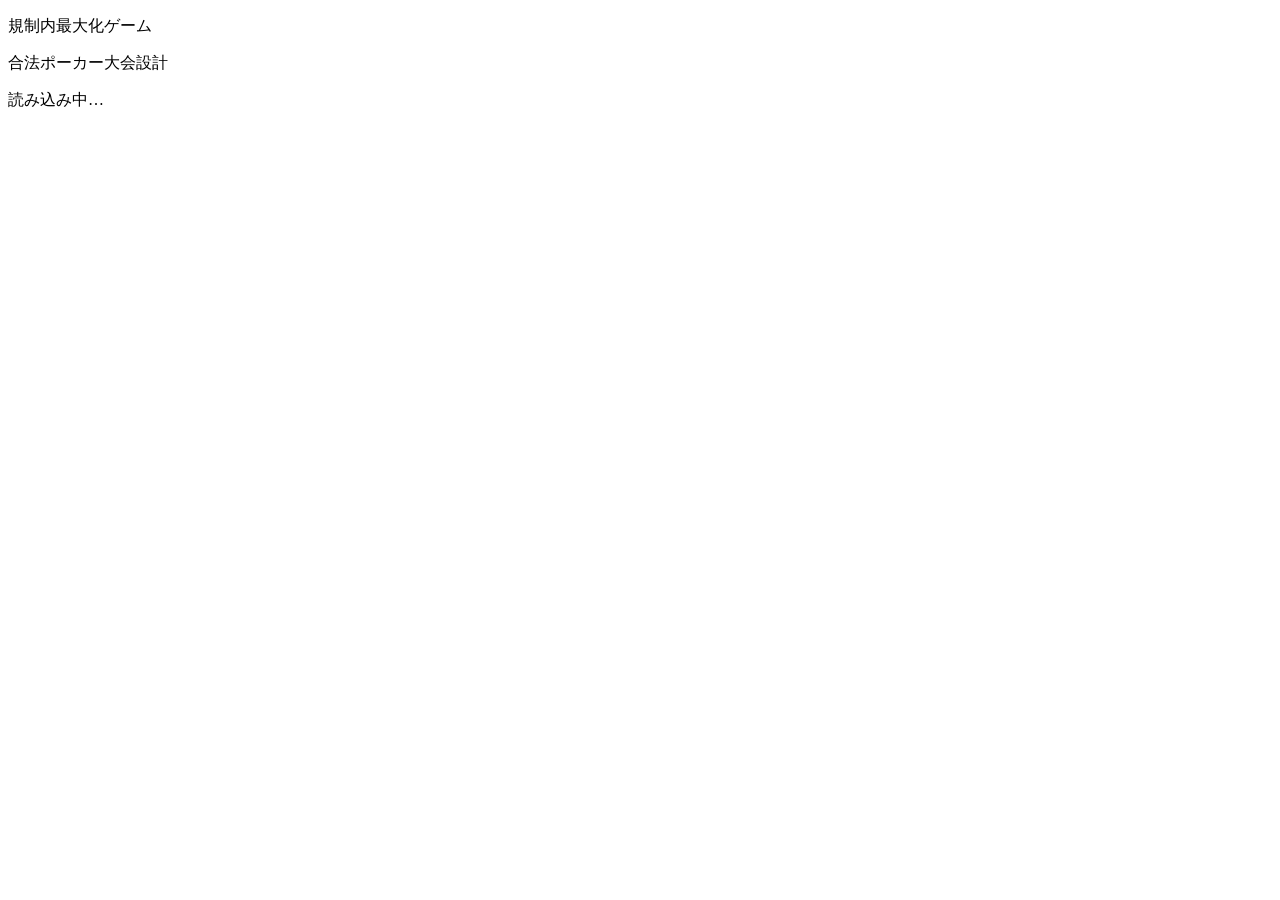
==== static/index.html @ 9a0d3b39 "公開用の規制内最大化ゲームを追加する。 設問データと匿名回答ログを分け、ブラウザで設計方針を比較できるようにする。  Co-authored-by: Cursor <cursoragent@curso" ====
<!DOCTYPE html>
<html lang="ja">
  <head>
    <meta charset="utf-8" />
    <meta name="viewport" content="width=device-width, initial-scale=1" />
    <title>規制内最大化ゲーム — 合法ポーカー大会設計</title>
    <meta
      name="description"
      content="ポーカー大会の設計方針を選択肢にし、設計者の考えと業界の認識がどこで割れるかを可視化するゲーム。適法性の判断ではありません。"
    />
    <link rel="preconnect" href="https://fonts.googleapis.com" />
    <link rel="preconnect" href="https://fonts.gstatic.com" crossorigin />
    <link
      href="https://fonts.googleapis.com/css2?family=IBM+Plex+Sans+JP:wght@400;500;600&family=Shippori+Mincho:wght@500;600;700&display=swap"
      rel="stylesheet"
    />
    <link rel="stylesheet" href="/styles.css" />
  </head>
  <body>
    <div class="frame">
      <header class="topbar">
        <p class="brand">規制内最大化ゲーム</p>
        <p class="brand-sub">合法ポーカー大会設計</p>
      </header>
      <div class="progress" aria-hidden="true">
        <div class="progress-bar" id="progress-bar"></div>
      </div>
      <main id="app" class="app">
        <p class="loading">読み込み中…</p>
      </main>
      <footer class="site-footer">
        <p id="footer-disclaimer"></p>
        <p id="footer-data"></p>
        <p class="privacy" id="footer-privacy"></p>
      </footer>
    </div>
    <script src="/app.js"></script>
  </body>
</html>
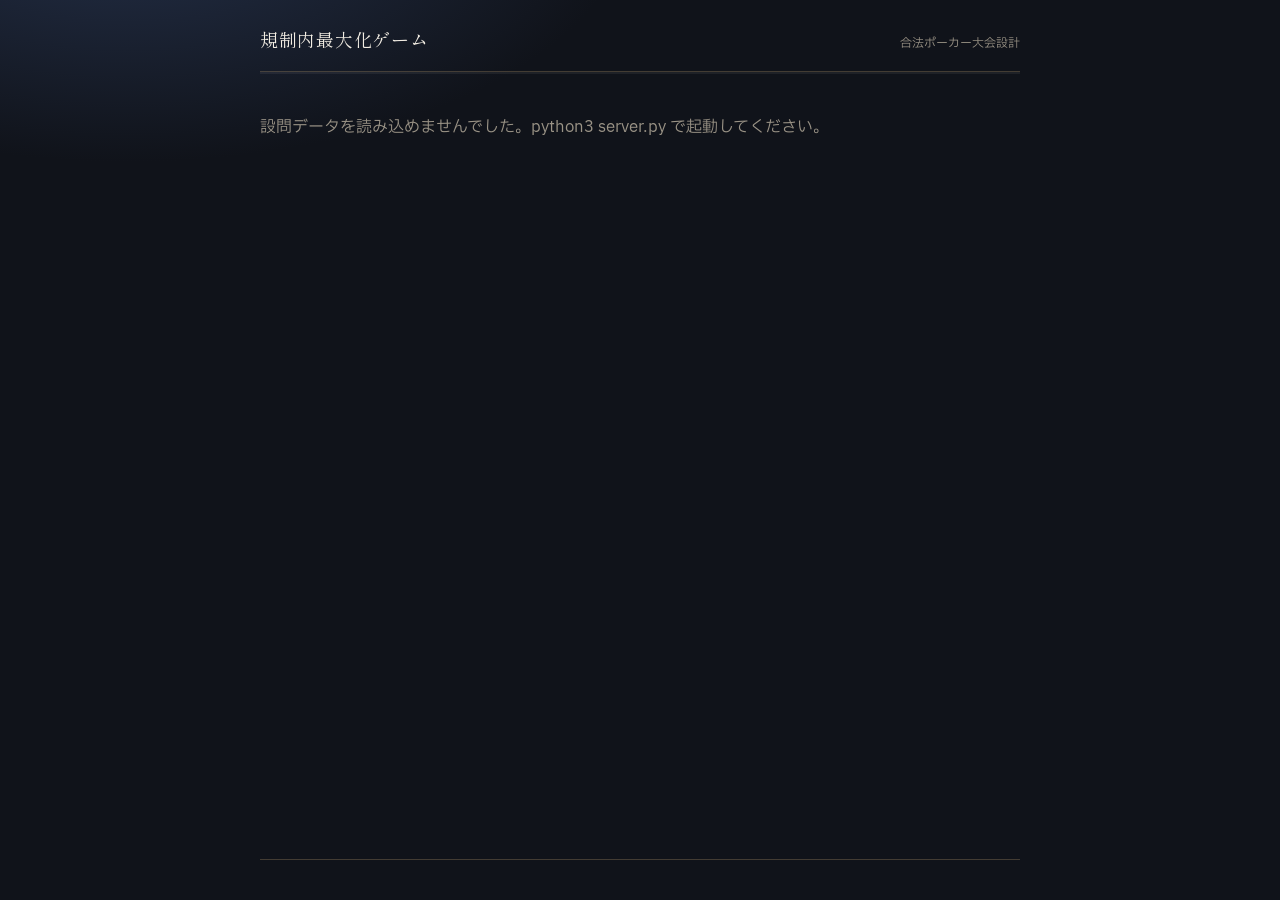
==== commit 54336241: "GitHub Pagesでゲームを公開できるようにする。 静的ファイルだけで開けるようにし、docs から公開サイトを配信する。  Co-authored-by: Cursor <cursoragen" ====
--- a/static/index.html
+++ b/static/index.html
@@ -14,7 +14,7 @@
       href="https://fonts.googleapis.com/css2?family=IBM+Plex+Sans+JP:wght@400;500;600&family=Shippori+Mincho:wght@500;600;700&display=swap"
       rel="stylesheet"
     />
-    <link rel="stylesheet" href="/styles.css" />
+    <link rel="stylesheet" href="styles.css" />
   </head>
   <body>
     <div class="frame">
@@ -34,6 +34,6 @@
         <p class="privacy" id="footer-privacy"></p>
       </footer>
     </div>
-    <script src="/app.js"></script>
+    <script src="app.js"></script>
   </body>
 </html>
--- a/static/styles.css
+++ b/static/styles.css
@@ -0,0 +1,321 @@
+:root {
+  --bg: #10131a;
+  --bg-2: #171c26;
+  --ink: #f3eee4;
+  --muted: #9a9386;
+  --line: rgba(196, 165, 116, 0.28);
+  --gold: #c4a574;
+  --gold-2: #e8d3ae;
+  --same: #8ec8d4;
+  --split: #e0b07a;
+  --card: #1c2330;
+  --shadow: 0 24px 60px rgba(0, 0, 0, 0.28);
+}
+
+* {
+  box-sizing: border-box;
+}
+
+html,
+body {
+  margin: 0;
+  min-height: 100%;
+  background: radial-gradient(1200px 600px at 10% -10%, #243049 0%, var(--bg) 42%);
+  color: var(--ink);
+  font-family: "IBM Plex Sans JP", sans-serif;
+  line-height: 1.7;
+}
+
+body {
+  padding: 16px;
+}
+
+.frame {
+  max-width: 760px;
+  margin: 0 auto;
+  min-height: calc(100vh - 32px);
+  display: flex;
+  flex-direction: column;
+}
+
+.topbar {
+  display: flex;
+  justify-content: space-between;
+  align-items: baseline;
+  gap: 12px;
+  padding: 8px 0 16px;
+  border-bottom: 1px solid var(--line);
+}
+
+.brand,
+.brand-sub {
+  margin: 0;
+}
+
+.brand {
+  font-family: "Shippori Mincho", serif;
+  font-size: 18px;
+  letter-spacing: 0.04em;
+}
+
+.brand-sub {
+  color: var(--muted);
+  font-size: 12px;
+}
+
+.progress {
+  height: 2px;
+  background: rgba(255, 255, 255, 0.06);
+  margin: 0 0 24px;
+}
+
+.progress-bar {
+  height: 100%;
+  width: 0;
+  background: var(--gold);
+  transition: width 240ms ease;
+}
+
+.app {
+  flex: 1;
+}
+
+.loading,
+.error {
+  color: var(--muted);
+}
+
+.kicker {
+  margin: 0 0 12px;
+  color: var(--gold);
+  font-size: 12px;
+  letter-spacing: 0.16em;
+  text-transform: none;
+}
+
+h1,
+h2 {
+  font-family: "Shippori Mincho", serif;
+  font-weight: 600;
+  letter-spacing: 0.03em;
+  line-height: 1.45;
+}
+
+h1 {
+  font-size: clamp(28px, 5vw, 40px);
+  margin: 0 0 20px;
+}
+
+h2 {
+  font-size: 22px;
+  margin: 0 0 12px;
+}
+
+.lead,
+.prose p,
+.note,
+.axis-card p,
+.choice,
+.explanation p,
+.finale li {
+  font-size: 15px;
+}
+
+.lead {
+  margin: 0 0 20px;
+  font-size: 17px;
+}
+
+.prose p,
+.note {
+  color: #d9d2c5;
+}
+
+.note {
+  margin: 20px 0 0;
+  padding: 14px 16px;
+  border-left: 2px solid var(--gold);
+  background: rgba(196, 165, 116, 0.06);
+}
+
+.axes {
+  display: grid;
+  gap: 10px;
+  margin: 20px 0;
+}
+
+.axis-card {
+  background: var(--card);
+  border: 1px solid var(--line);
+  padding: 14px 16px;
+}
+
+.axis-card h3 {
+  margin: 0 0 4px;
+  font-size: 14px;
+  color: var(--gold-2);
+}
+
+.axis-law {
+  margin: 0 0 6px;
+  color: var(--muted);
+  font-size: 12px;
+}
+
+.meta-row {
+  display: flex;
+  justify-content: space-between;
+  gap: 12px;
+  align-items: baseline;
+  margin-bottom: 8px;
+  color: var(--muted);
+  font-size: 12px;
+}
+
+.prompt {
+  font-family: "Shippori Mincho", serif;
+  font-size: clamp(22px, 4vw, 28px);
+  margin: 0 0 20px;
+  line-height: 1.5;
+}
+
+.choices {
+  display: grid;
+  gap: 10px;
+}
+
+.choice {
+  text-align: left;
+  color: var(--ink);
+  background: var(--card);
+  border: 1px solid rgba(255, 255, 255, 0.08);
+  padding: 14px 16px;
+  cursor: pointer;
+  font: inherit;
+  line-height: 1.65;
+}
+
+.choice:hover:not(:disabled),
+.choice:focus-visible {
+  border-color: var(--gold);
+  outline: none;
+}
+
+.choice[data-state="selected"] {
+  border-color: var(--gold);
+  background: rgba(196, 165, 116, 0.12);
+}
+
+.choice[data-state="designer"] {
+  border-color: var(--same);
+}
+
+.choice:disabled {
+  cursor: default;
+  opacity: 0.92;
+}
+
+.compare,
+.survey-note,
+.explanation {
+  margin-top: 18px;
+  padding: 16px;
+  background: var(--bg-2);
+  border: 1px solid var(--line);
+  box-shadow: var(--shadow);
+}
+
+.compare-label {
+  margin: 0 0 6px;
+  font-size: 12px;
+  color: var(--muted);
+  letter-spacing: 0.12em;
+}
+
+.compare-result {
+  margin: 0 0 8px;
+  font-family: "Shippori Mincho", serif;
+  font-size: 22px;
+}
+
+.compare-result.same {
+  color: var(--same);
+}
+
+.compare-result.split {
+  color: var(--split);
+}
+
+.disclaimer {
+  margin: 0 0 10px;
+  color: var(--gold-2);
+  font-size: 12px;
+}
+
+.actions {
+  display: flex;
+  flex-wrap: wrap;
+  gap: 10px;
+  margin-top: 18px;
+}
+
+button.primary,
+button.ghost {
+  font: inherit;
+  cursor: pointer;
+  padding: 12px 18px;
+}
+
+button.primary {
+  background: var(--gold);
+  color: #16120c;
+  border: 0;
+  font-weight: 600;
+}
+
+button.primary:disabled {
+  opacity: 0.35;
+  cursor: default;
+}
+
+button.ghost {
+  background: transparent;
+  color: var(--ink);
+  border: 1px solid var(--line);
+}
+
+.principles {
+  margin: 0;
+  padding-left: 18px;
+}
+
+.principles li {
+  margin-bottom: 10px;
+}
+
+.finale-block {
+  margin: 0 0 22px;
+}
+
+.site-footer {
+  margin-top: 32px;
+  padding-top: 16px;
+  border-top: 1px solid var(--line);
+  color: var(--muted);
+  font-size: 12px;
+}
+
+.site-footer p {
+  margin: 0 0 8px;
+}
+
+@media (max-width: 640px) {
+  body {
+    padding: 12px;
+  }
+
+  .topbar {
+    flex-direction: column;
+    gap: 2px;
+  }
+}
